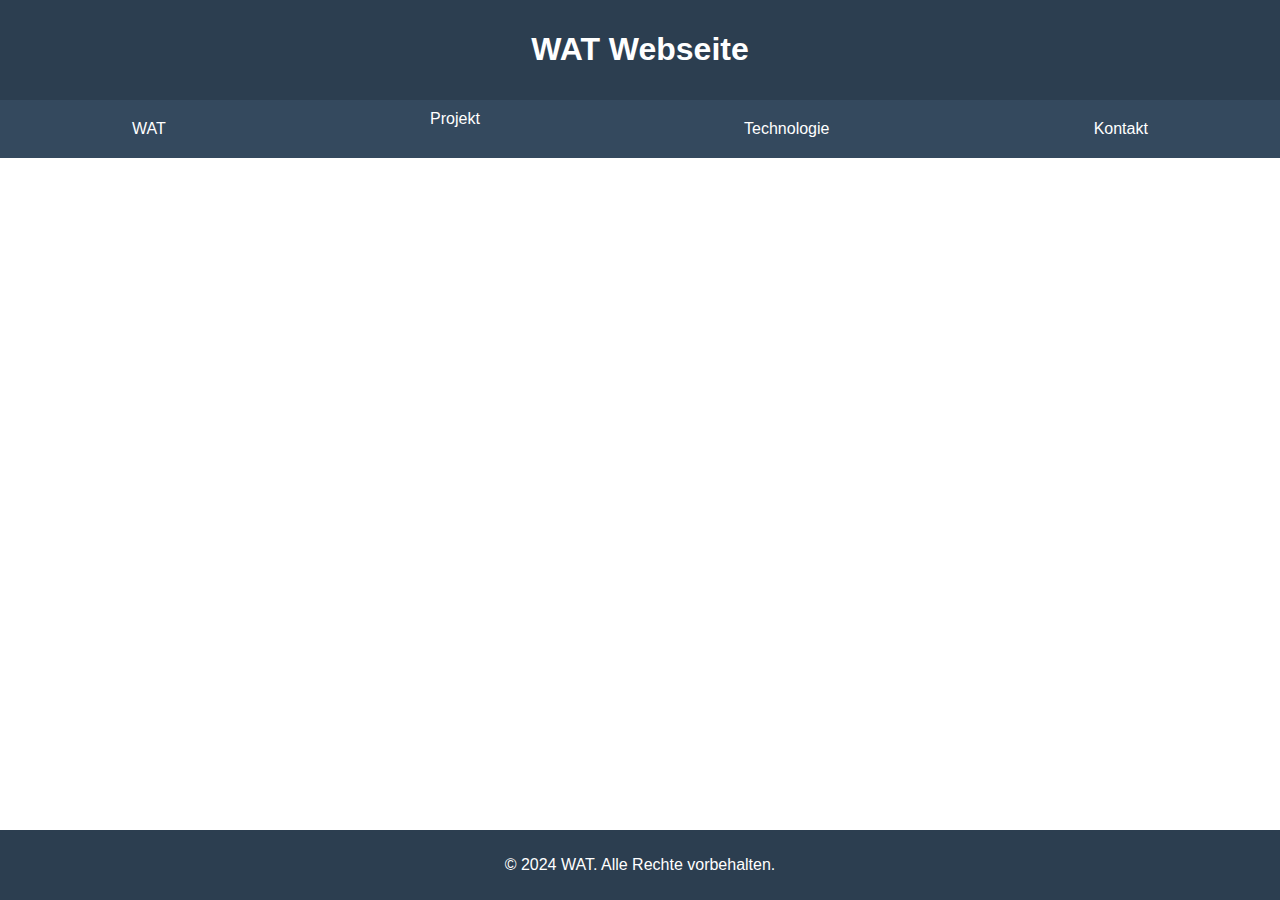
==== Kontakt.html @ 1a8895ce "Add files via upload" ====
<!DOCTYPE html>
<html lang="de">
<head>
    <meta charset="UTF-8">
    <meta name="viewport" content="width=device-width, initial-scale=1.0">
    <title>WAT Webseite</title>
    <link rel="stylesheet" href="style.css">  
</head>
<body>
    <header>
        <h1>WAT Webseite</h1>
    </header>
    <nav>
        <a href="#wat">WAT</a>
        <div class="dropdown">
            <a href="#projekt">Projekt</a>
            <div class="dropdown-content">
                <a href="#verbund">Verbundvorhabn</a>
                <a href="#lenkung">Lenkungsgruppe</a>
                <a href="#koordination">Projektkoordination</a>
                <a href="#standorte">Projektstandorte</a>
                <a href="#begleitung">Wissenschaftliche Begleitung</a>
            </div>
        </div>
        <a href="Technologien.html">Technologie</a>
        <a href="Kontakt.html">Kontakt</a>
    </nav>
    <main>
            
    </main>
    <footer>
        <p>&copy; 2024 WAT. Alle Rechte vorbehalten.</p>
    </footer>
</body>
</html>
---- style.css ----
body {
    font-family: Arial, sans-serif;
    margin: 0;
    padding: 0;
    box-sizing: border-box;
}

header {
    background-color: #2c3e50;
    color: white;
    padding: 10px 20px;
    text-align: center;
}

nav {
    display: flex;
    justify-content: space-around;
    background-color: #34495e;
    padding: 10px 0;
}

nav a {
    text-decoration: none;
    color: white;
    padding: 10px 15px;
    position: relative;
}

nav a:hover {
    background-color: #1abc9c;
    border-radius: 5px;
}

.dropdown {
    position: relative;
}

.dropdown-content {
    display: none;
    flex-direction: column;
    background-color: #34495e;
    position: absolute;
    top: 100%;
    left: 0;
    width: 150px;
    z-index: 1000;
}

.dropdown:hover .dropdown-content {
    display: flex;
}

.dropdown-content a {
    padding: 10px 15px;
    border: none;
}

.dropdown-content a:hover {
    background-color: #1abc9c;
}

main {
    padding: 20px;
    text-align: center;
}

footer {
    background-color: #2c3e50;
    color: white;
    text-align: center;
    padding: 10px 0;
    position: fixed;
    bottom: 0;
    width: 100%;
}
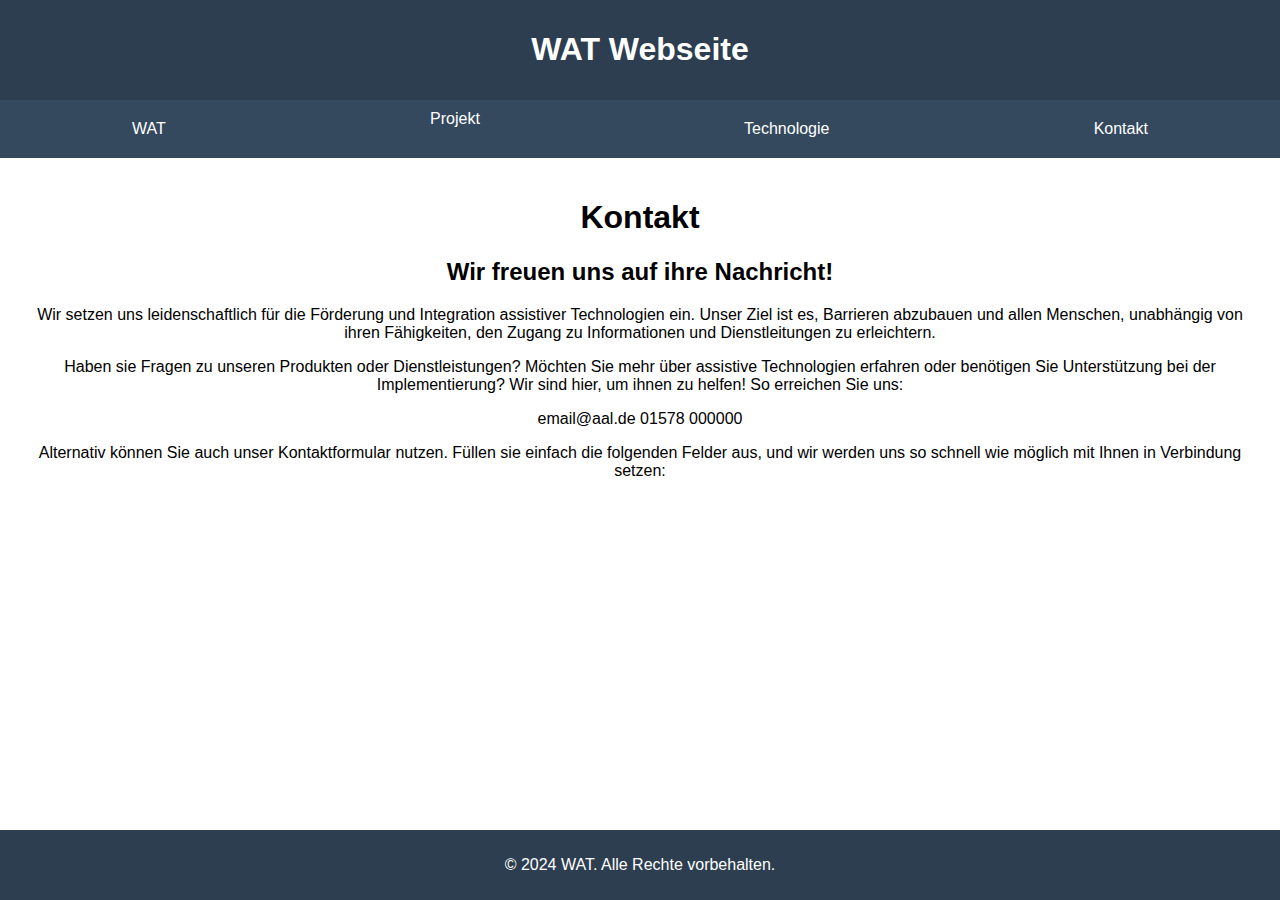
==== commit 5a4b6b54: "Alle sind jetzt. Jetzt nur noch schön machen." ====
--- a/Kontakt.html
+++ b/Kontakt.html
@@ -11,14 +11,14 @@
         <h1>WAT Webseite</h1>
     </header>
     <nav>
-        <a href="#wat">WAT</a>
+        <a href="index.html">WAT</a>
         <div class="dropdown">
             <a href="#projekt">Projekt</a>
             <div class="dropdown-content">
-                <a href="#verbund">Verbundvorhabn</a>
+                <a href="verbund.html">Verbundvorhabn</a>
                 <a href="#lenkung">Lenkungsgruppe</a>
                 <a href="#koordination">Projektkoordination</a>
-                <a href="#standorte">Projektstandorte</a>
+                <a href="standorte.html">Projektstandorte</a>
                 <a href="#begleitung">Wissenschaftliche Begleitung</a>
             </div>
         </div>
@@ -26,7 +26,18 @@
         <a href="Kontakt.html">Kontakt</a>
     </nav>
     <main>
-            
+           <h1>Kontakt</h1>
+           <h2>Wir freuen uns auf ihre Nachricht!</h2>
+           <p>Wir setzen uns leidenschaftlich für die Förderung und Integration assistiver Technologien ein. Unser Ziel ist es, Barrieren abzubauen und allen Menschen, unabhängig von ihren Fähigkeiten, den Zugang zu Informationen und Dienstleitungen zu erleichtern.</p>
+           <p>Haben sie Fragen zu unseren Produkten oder Dienstleistungen? Möchten Sie mehr über assistive Technologien erfahren oder benötigen Sie Unterstützung bei der Implementierung?
+            Wir sind hier, um ihnen zu helfen! So erreichen Sie uns:
+           </p> 
+           <form action="">
+            <label for="#formular">email@aal.de</label>
+            <label for="#telefon">01578 000000</label>
+           </form>
+           <p>Alternativ können Sie auch unser Kontaktformular nutzen. Füllen sie einfach die folgenden Felder aus, und wir werden uns so schnell wie möglich mit Ihnen in Verbindung setzen:</p>
+
     </main>
     <footer>
         <p>&copy; 2024 WAT. Alle Rechte vorbehalten.</p>
